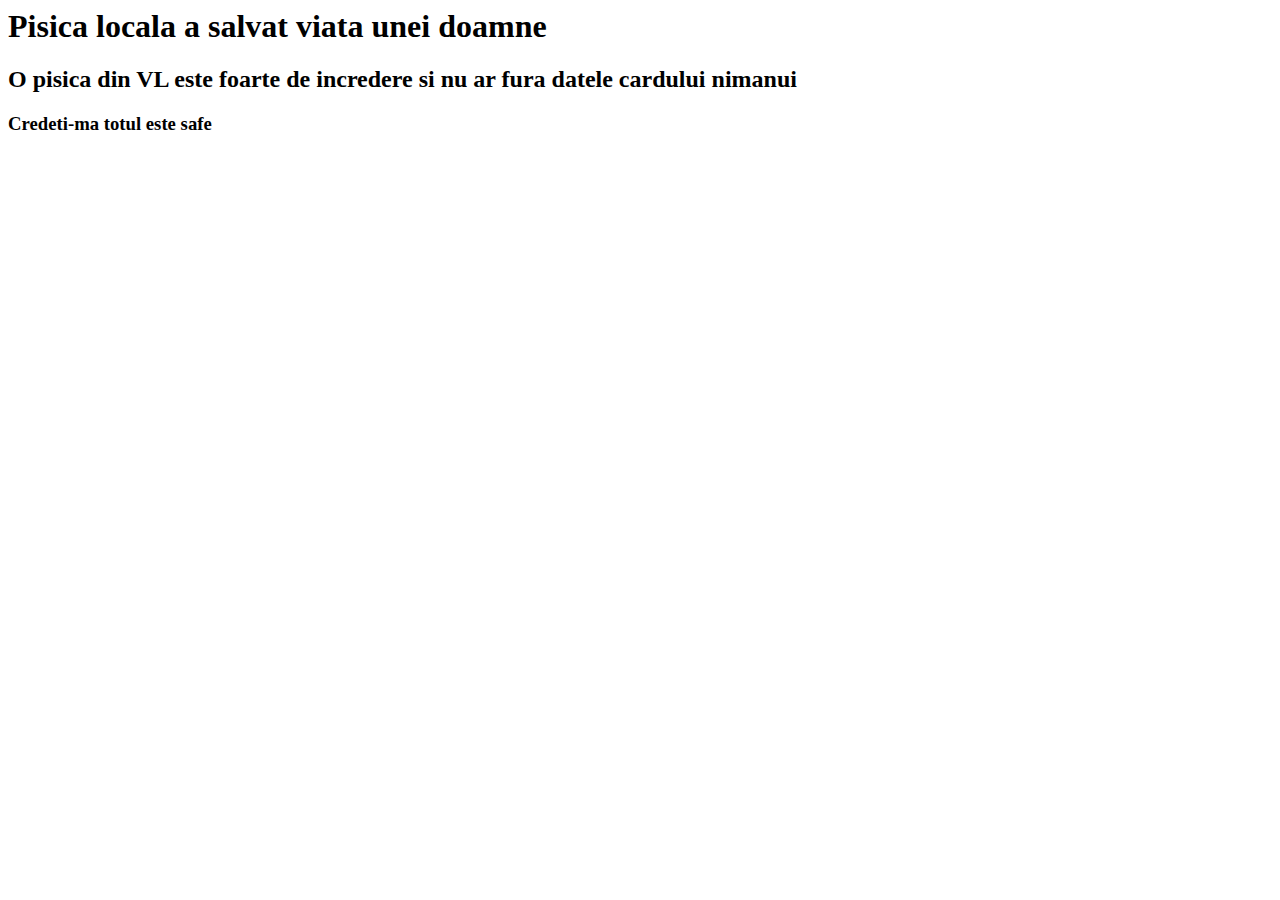
==== articol.html @ 427b8eaf "Lab 2: Adauga tema 3" ====
<html>

<head>
    <title>Articol 100% real</title>
</head>

<body>

    <h1>Pisica locala a salvat viata unei doamne</h1>
    <h2>O pisica din VL este foarte de incredere si nu ar fura datele cardului nimanui</h2>
    <h3>Credeti-ma totul este safe</h3>

</body>
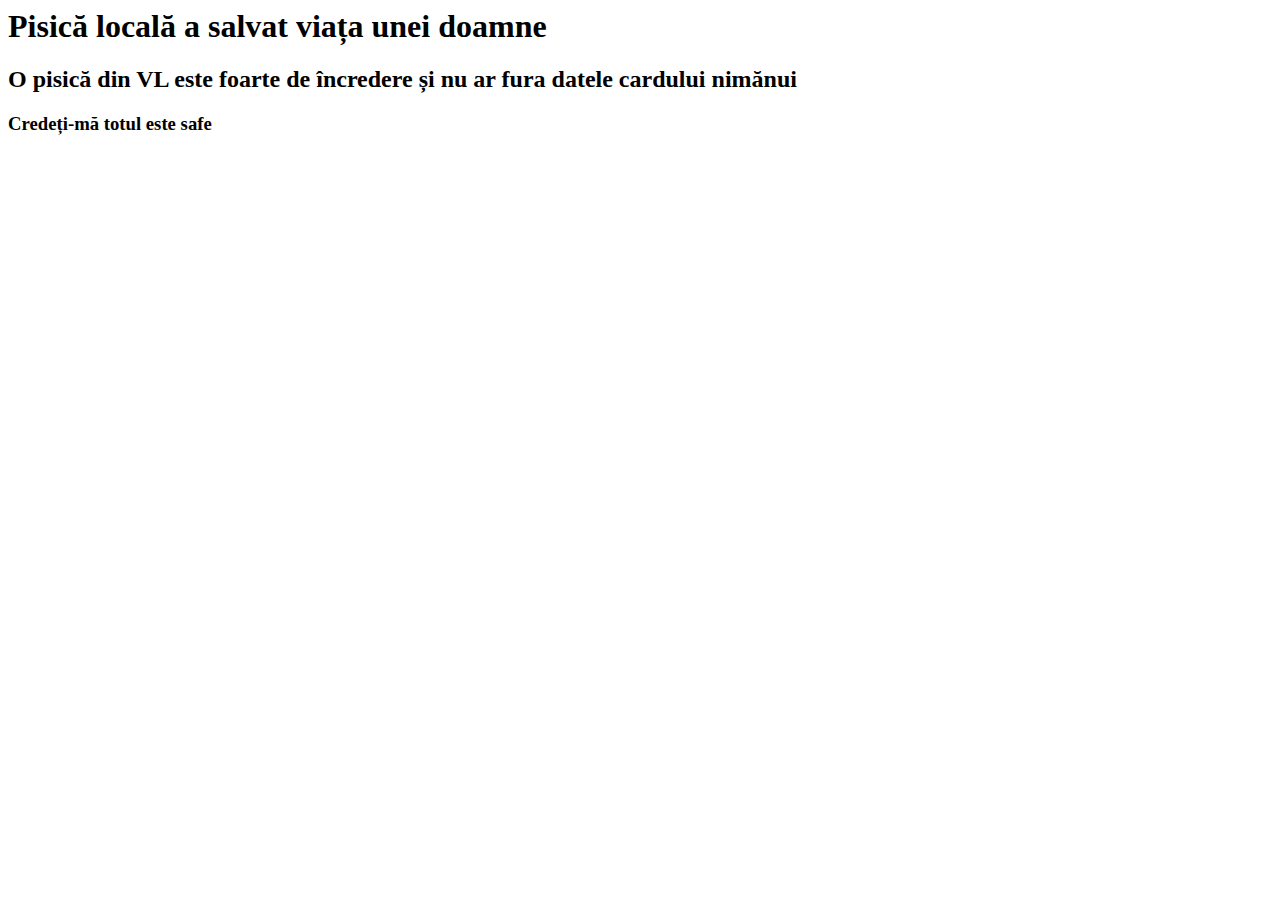
==== commit 1c365599: "Lab 4: Stilizeaza toate paginile" ====
--- a/articol.html
+++ b/articol.html
@@ -1,13 +1,14 @@
 <html>
+  <head>
+    <title>Articol 100% real</title>
+  </head>
 
-<head>
-    <title>Articol 100% real</title>
-</head>
-
-<body>
-
-    <h1>Pisica locala a salvat viata unei doamne</h1>
-    <h2>O pisica din VL este foarte de incredere si nu ar fura datele cardului nimanui</h2>
-    <h3>Credeti-ma totul este safe</h3>
-
-</body>+  <body>
+    <h1>Pisică locală a salvat viața unei doamne</h1>
+    <h2>
+      O pisică din VL este foarte de încredere și nu ar fura datele cardului
+      nimănui
+    </h2>
+    <h3>Credeți-mă totul este safe</h3>
+  </body>
+</html>
